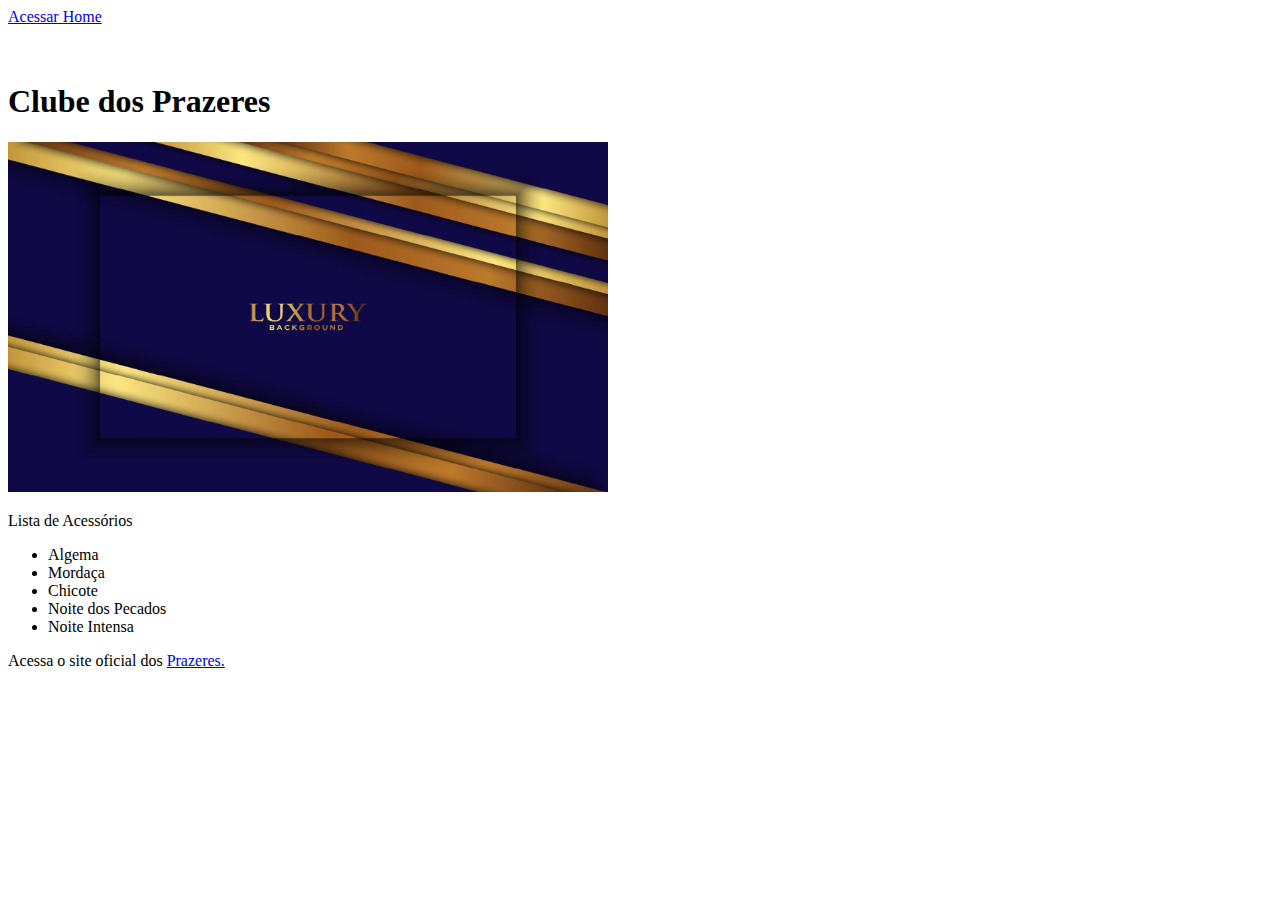
==== site-teste/index.html @ 52c38b12 "aula:20/03/2024, tags:[img, a, ul, ol, li]" ====
<!DOCTYPE html>
<html lang="en">
<head>
    <meta charset="UTF-8">
    <meta http-equiv="X-UA-Compatible" content="IE=edge">
    <meta name="viewport" content="width=device-width, initial-scale=1.0">
    <title>Site de Teste</title>
</head>
<body>
    <a href="../index.html">Acessar Home</a><br><br><br>
    <h1>Clube dos Prazeres</h1>
    <img src="imagens/luxury.png" alt="luxury" height="350" width="600">
    <p>Lista de Acessórios</p>
    <ul>
        <li>Algema</li>
        <li>Mordaça</li>
        <li>Chicote</li>
        <li>Noite dos Pecados</li>
        <li>Noite Intensa</li>
    </ul>
    <p>Acessa o site oficial dos <a href="https://www.google.com.br/" target="_blank">Prazeres.</a></p> <!--A TAG target = _blank faz com que o hiperlink abre uma nova página-->
    
</body>
</html>
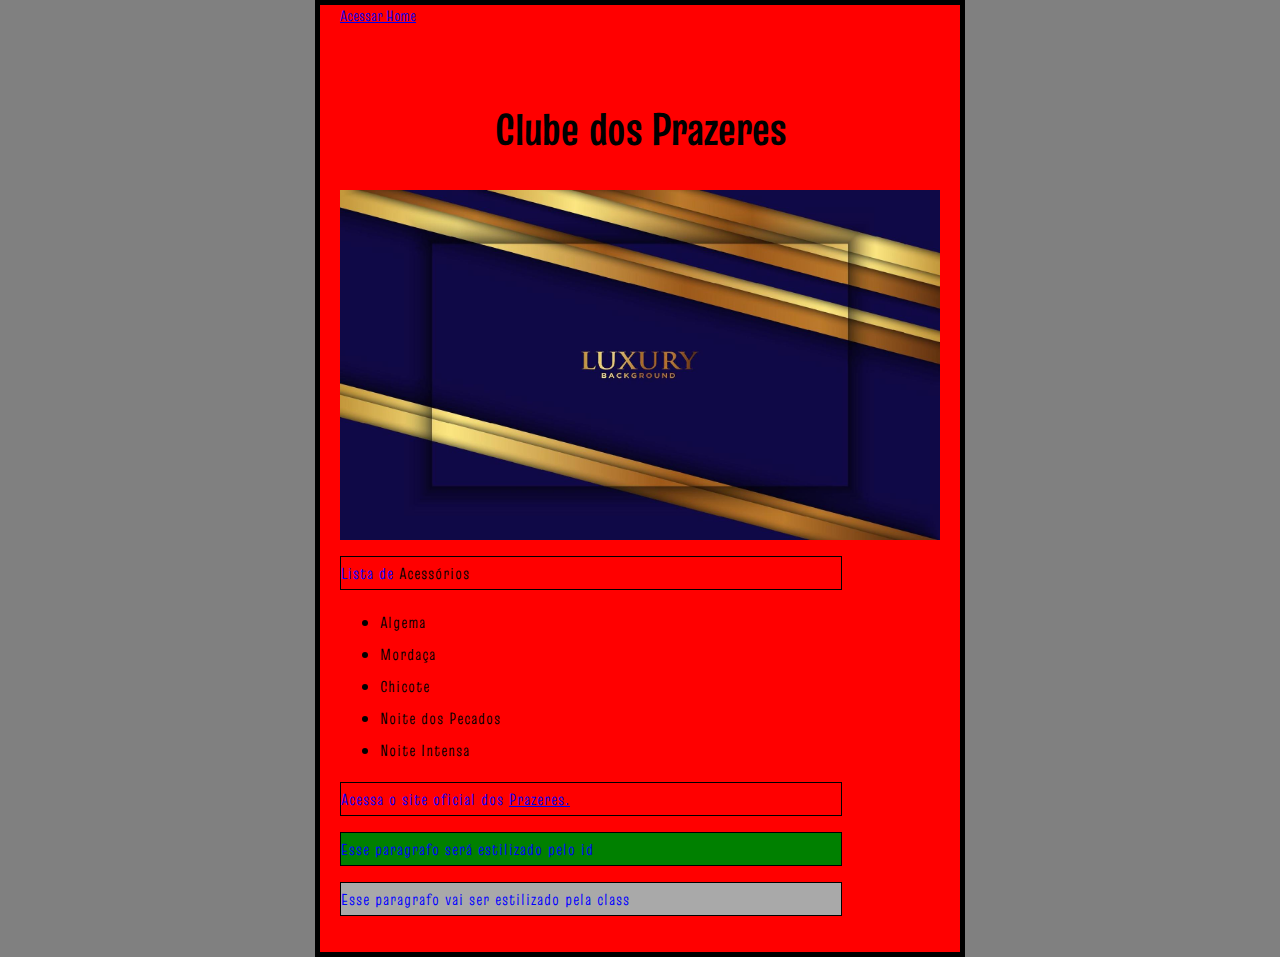
==== commit a508f438: "aula:21/03/2024 estilizando com css" ====
--- a/site-teste/index.html
+++ b/site-teste/index.html
@@ -4,13 +4,17 @@
     <meta charset="UTF-8">
     <meta http-equiv="X-UA-Compatible" content="IE=edge">
     <meta name="viewport" content="width=device-width, initial-scale=1.0">
+    <link rel="stylesheet" href="estilos/estilo.css"
+    <link rel="preconnect" href="https://fonts.googleapis.com">
+    <link rel="preconnect" href="https://fonts.gstatic.com" crossorigin>
+    <link href="https://fonts.googleapis.com/css2?family=Truculenta:opsz,wght@12..72,100..900&display=swap" rel="stylesheet">
     <title>Site de Teste</title>
 </head>
 <body>
     <a href="../index.html">Acessar Home</a><br><br><br>
-    <h1>Clube dos Prazeres</h1>
+    <h1 class="fundo-vermelho">Clube dos Prazeres</h1>
     <img src="imagens/luxury.png" alt="luxury" height="350" width="600">
-    <p>Lista de Acessórios</p>
+    <p>Lista de <span class="fundo-vermelho">Acessórios</span></p>
     <ul>
         <li>Algema</li>
         <li>Mordaça</li>
@@ -19,6 +23,7 @@
         <li>Noite Intensa</li>
     </ul>
     <p>Acessa o site oficial dos <a href="https://www.google.com.br/" target="_blank">Prazeres.</a></p> <!--A TAG target = _blank faz com que o hiperlink abre uma nova página-->
-    
+    <p id="meu-id"> Esse paragrafo será estilizado pelo id</p>
+    <p class="minha-class">Esse paragrafo vai ser estilizado pela class</p>
 </body>
 </html>